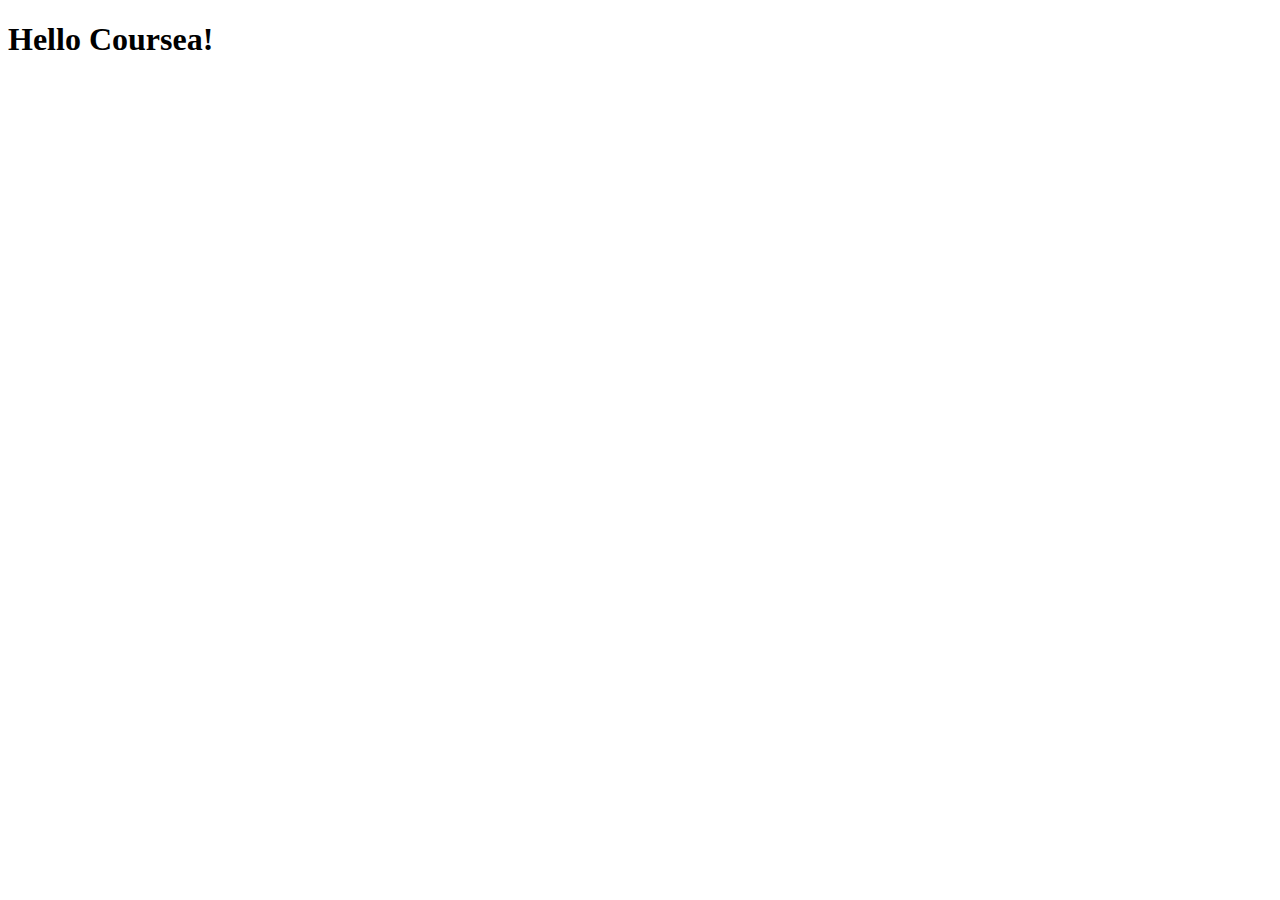
==== site/index.html @ 2c5a8c90 "My first page" ====
<!DOCTYPE html>
<html lang="en">
<head>
    <meta charset="UTF-8">
    <meta name="viewport" content="width=device-width, initial-scale=1.0">
    <title>Hello Coursera!</title>
</head>
<body>
    <h1>Hello Coursea!</h1>
</body>
</html>
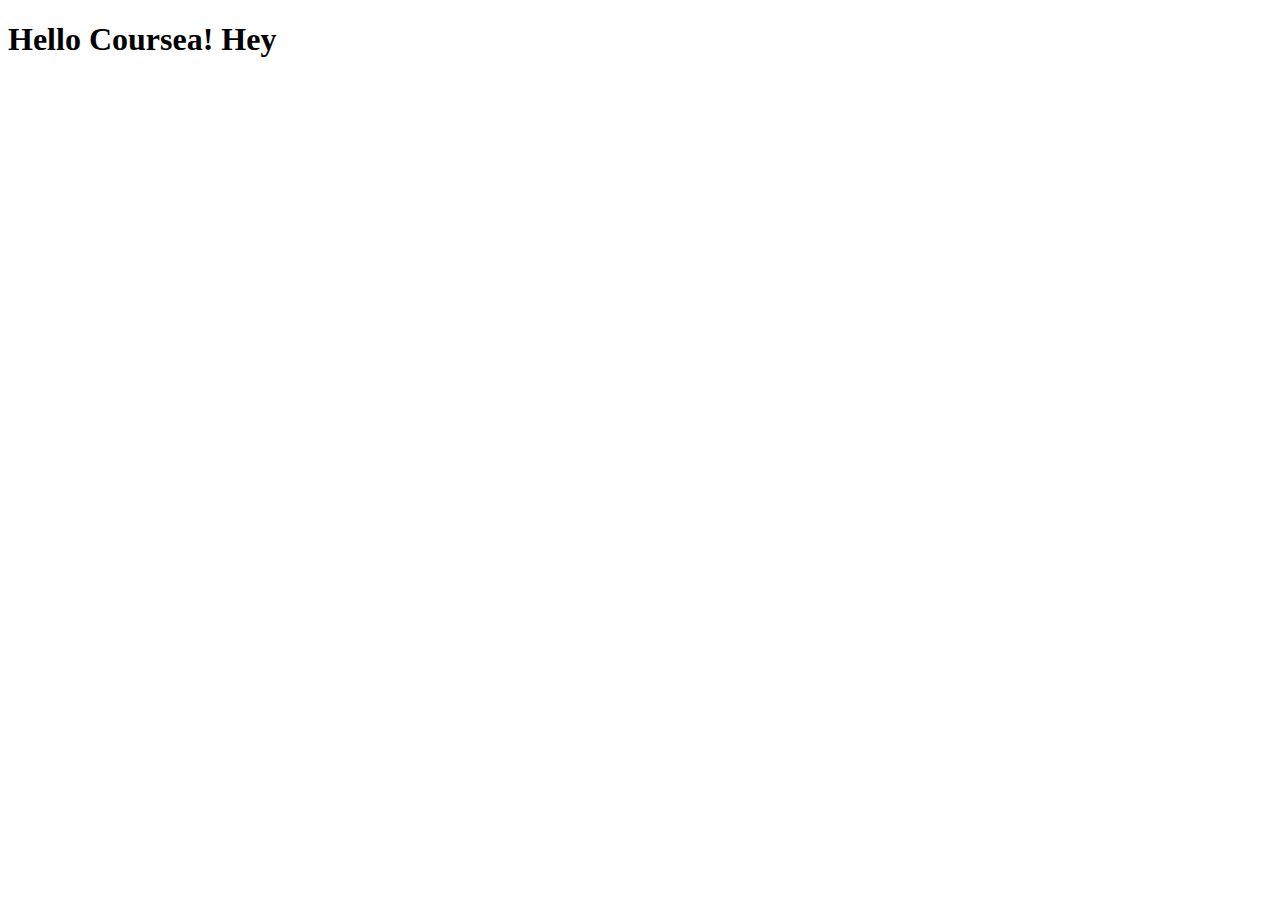
==== commit b0e92586: "Added a new file to the project" ====
--- a/site/index.html
+++ b/site/index.html
@@ -6,6 +6,6 @@
     <title>Hello Coursera!</title>
 </head>
 <body>
-    <h1>Hello Coursea!</h1>
+    <h1>Hello Coursea! Hey</h1>
 </body>
 </html>